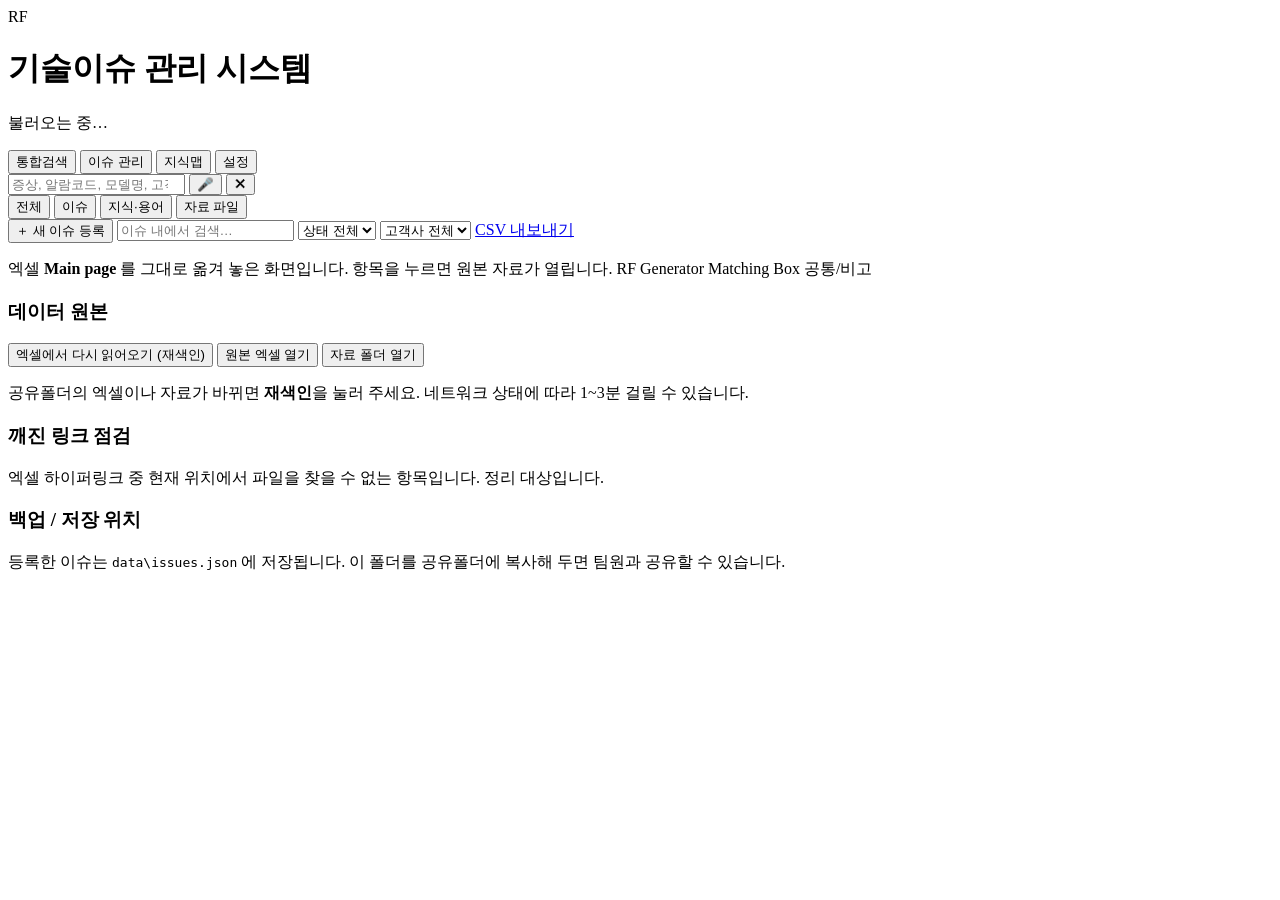
==== public/index.html @ 4456a587 "RF 기술이슈 관리 시스템 사내 공유폴더의 업무정리 엑셀과 자료 파일을 색인해 통합검색하고, 고객 기술이슈를 등록·조회하는 로컬 웹 도구입니다.  - server.js       " ====
<!doctype html>
<html lang="ko">
<head>
<meta charset="utf-8">
<meta name="viewport" content="width=device-width, initial-scale=1">
<title>RF 기술이슈 관리 시스템</title>
<link rel="stylesheet" href="/style.css">
</head>
<body>

<header class="topbar">
  <div class="brand">
    <span class="logo">RF</span>
    <div>
      <h1>기술이슈 관리 시스템</h1>
      <p id="stat-line">불러오는 중…</p>
    </div>
  </div>
  <nav class="tabs">
    <button class="tab active" data-tab="search">통합검색</button>
    <button class="tab" data-tab="issues">이슈 관리</button>
    <button class="tab" data-tab="map">지식맵</button>
    <button class="tab" data-tab="settings">설정</button>
  </nav>
</header>

<main>

<!-- ============ 통합검색 ============ -->
<section id="tab-search" class="panel active">
  <div class="searchbox">
    <input id="q" type="search" placeholder="증상, 알람코드, 모델명, 고객사, 자료 이름으로 검색…  (예: VSWR, 냉각수, RFK300FH, D-Net, Anchor pin)" autocomplete="off">
    <button id="btn-mic" class="ghost mic" title="음성으로 검색 (Chrome·Edge)" aria-label="음성으로 검색">🎤</button>
    <button id="btn-clear" class="ghost" title="지우기">✕</button>
  </div>
  <div id="syn-note" class="syn-note" hidden></div>

  <div class="chips" id="kind-chips">
    <button class="chip active" data-kind="all">전체</button>
    <button class="chip" data-kind="issue">이슈</button>
    <button class="chip" data-kind="kb">지식·용어</button>
    <button class="chip" data-kind="file">자료 파일</button>
  </div>

  <div class="quick" id="quick-terms"></div>

  <!-- 신입 교육 가이드: 검색어가 없을 때만 표시 -->
  <section id="guide" class="guide"></section>

  <div id="results" class="results"></div>
</section>

<!-- ============ 이슈 관리 ============ -->
<section id="tab-issues" class="panel">
  <div class="toolbar">
    <button id="btn-new" class="primary">＋ 새 이슈 등록</button>
    <input id="issue-filter" type="search" placeholder="이슈 내에서 검색…">
    <select id="filter-status">
      <option value="">상태 전체</option>
      <option>진행중</option><option>완료</option><option>보류</option>
    </select>
    <select id="filter-customer"><option value="">고객사 전체</option></select>
    <span class="spacer"></span>
    <a href="/api/export" class="ghost btn">CSV 내보내기</a>
  </div>
  <div id="issue-list" class="issue-list"></div>
</section>

<!-- ============ 지식맵 ============ -->
<section id="tab-map" class="panel">
  <p class="hint">엑셀 <b>Main page</b> 를 그대로 옮겨 놓은 화면입니다. 항목을 누르면 원본 자료가 열립니다.
    <span class="legend"><i class="dot g"></i>RF Generator <i class="dot m"></i>Matching Box <i class="dot c"></i>공통/비고</span>
  </p>
  <div id="map" class="map"></div>
</section>

<!-- ============ 설정 ============ -->
<section id="tab-settings" class="panel">
  <div class="card">
    <h3>데이터 원본</h3>
    <dl id="settings-info"></dl>
    <div class="row">
      <button id="btn-rebuild" class="primary">엑셀에서 다시 읽어오기 (재색인)</button>
      <button id="btn-open-src" class="ghost">원본 엑셀 열기</button>
      <button id="btn-open-base" class="ghost">자료 폴더 열기</button>
    </div>
    <p class="hint">공유폴더의 엑셀이나 자료가 바뀌면 <b>재색인</b>을 눌러 주세요. 네트워크 상태에 따라 1~3분 걸릴 수 있습니다.</p>
    <pre id="rebuild-log" class="log" hidden></pre>
  </div>

  <div class="card">
    <h3>깨진 링크 점검</h3>
    <p class="hint">엑셀 하이퍼링크 중 현재 위치에서 파일을 찾을 수 없는 항목입니다. 정리 대상입니다.</p>
    <div id="broken-list" class="broken"></div>
  </div>

  <div class="card">
    <h3>백업 / 저장 위치</h3>
    <p class="hint">등록한 이슈는 <code id="data-path">data\issues.json</code> 에 저장됩니다.
       이 폴더를 공유폴더에 복사해 두면 팀원과 공유할 수 있습니다.</p>
  </div>
</section>

</main>

<!-- ============ 이슈 편집 모달 ============ -->
<div id="modal" class="modal" hidden>
  <div class="modal-box">
    <header>
      <h2 id="modal-title">새 이슈 등록</h2>
      <button id="modal-close" class="ghost">✕</button>
    </header>
    <div class="modal-body">
      <div class="grid">
        <label class="full">제목 <span class="req">*</span>
          <input id="f-title" placeholder="예) ○○전자 △△ 3라인 30kW RFG 전반사 알람 반복 발생">
        </label>

        <label>고객사
          <input id="f-customer" list="dl-customer" placeholder="고객사명을 입력하세요">
          <!-- 목록은 data/customers.json 을 읽어 app.js 가 채운다 (사내 정보라 저장소에 두지 않음) -->
          <datalist id="dl-customer"></datalist>
        </label>
        <label>사이트 / 라인
          <input id="f-site" placeholder="예) 파주 P9 3라인">
        </label>

        <label>장비 구분
          <select id="f-equipment">
            <option value="">선택</option>
            <option>RF Generator</option><option>Matching Box</option>
            <option>Total Controller</option><option>Phase Box</option>
            <option>MRCS Unit</option><option>동축케이블</option><option>기타</option>
          </select>
        </label>
        <label>모델
          <input id="f-model" list="dl-model" placeholder="예) RFK300FH, CMK300M-IC2">
          <datalist id="dl-model"></datalist>
        </label>

        <label>분류
          <select id="f-category">
            <option value="">선택</option>
            <option>1.전원</option><option>2.냉각수</option><option>3.구조</option>
            <option>5.센서(Vpp/Vdc/VSWR)</option><option>6.소프트웨어/ROM</option>
            <option>7.기판</option><option>9.파라미터</option><option>10.알람</option>
            <option>12.동축케이블</option><option>통신(D-Net/CAN)</option><option>기타</option>
          </select>
        </label>
        <label>알람 코드
          <input id="f-alarm" placeholder="예) E-12, WaterShortage, Over REF">
        </label>

        <label>발생일
          <input id="f-occurred" type="date">
        </label>
        <label>담당 엔지니어
          <input id="f-engineer" placeholder="이름">
        </label>

        <label>상태
          <select id="f-status"><option>진행중</option><option>완료</option><option>보류</option></select>
        </label>
        <label>중요도
          <select id="f-severity"><option>긴급</option><option>높음</option><option selected>보통</option><option>낮음</option></select>
        </label>

        <label>조치 소요시간
          <input id="f-time" placeholder="예) 2시간, 1일">
        </label>
        <label>태그 (쉼표 구분)
          <input id="f-tags" placeholder="예) 전반사, Anchor pin, 재발">
        </label>

        <label class="full">현상 (무엇이 보였나)
          <textarea id="f-symptom" rows="3" placeholder="고객이 호소한 현상, 알람 화면, 측정값 등"></textarea>
        </label>
        <label class="full">원인 (왜 생겼나)
          <textarea id="f-cause" rows="3" placeholder="점검 결과 확인된 근본 원인"></textarea>
        </label>
        <label class="full">조치 방법 (어떻게 해결했나) <span class="req">★ 가장 중요</span>
          <textarea id="f-action" rows="5" placeholder="1) …&#10;2) …&#10;3) …  다음 사람이 그대로 따라 할 수 있게 순서대로"></textarea>
        </label>
        <label class="full">결과
          <textarea id="f-result" rows="2" placeholder="조치 후 상태, 재발 여부"></textarea>
        </label>
        <label class="full">재발 방지 / 참고
          <textarea id="f-preventive" rows="2" placeholder="같은 문제를 막기 위한 조치, 주의사항"></textarea>
        </label>
      </div>

      <div class="refs-block">
        <h4>관련 자료</h4>
        <div class="row">
          <input id="ref-search" placeholder="지식베이스에서 자료 찾아 연결…">
          <button id="btn-pick-file" class="ghost">내 PC 파일 첨부</button>
        </div>
        <div id="ref-suggest" class="ref-suggest"></div>
        <div id="ref-list" class="ref-list"></div>
      </div>
    </div>
    <footer>
      <button id="btn-delete" class="danger" hidden>삭제</button>
      <span class="spacer"></span>
      <button id="btn-cancel" class="ghost">취소</button>
      <button id="btn-save" class="primary">저장</button>
    </footer>
  </div>
</div>

<div id="toast" class="toast" hidden></div>

<script src="/app.js"></script>
</body>
</html>
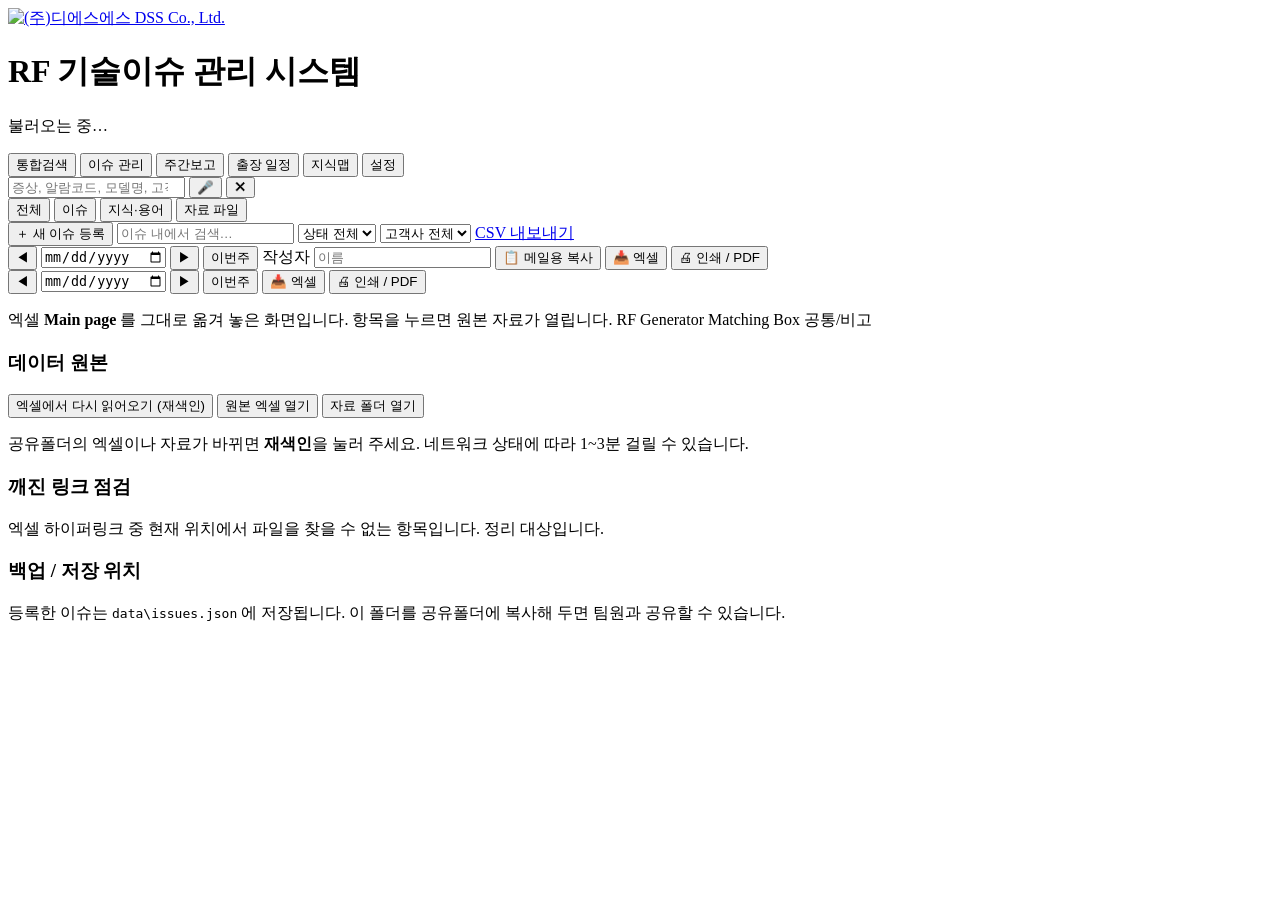
==== commit 6d467f73: "feat: NAS 도커 배포·팀 비밀번호 로그인, DSS 회사 테마 사내 여러 PC 에서 쓰도록 시놀로지 NAS 도커 배포를 준비하고, 화면을 회사 로고와 세계지도 배경으로 바꾼다" ====
--- a/public/index.html
+++ b/public/index.html
@@ -10,20 +10,21 @@
 
 <header class="topbar">
   <div class="brand">
-    <span class="logo">RF</span>
+    <a class="logo" href="/" title="통합검색으로"><img src="/img/dss-logo.png" alt="(주)디에스에스 DSS Co., Ltd."></a>
     <div>
-      <h1>기술이슈 관리 시스템</h1>
+      <h1><span class="rf">RF</span> 기술이슈 관리 시스템</h1>
       <p id="stat-line">불러오는 중…</p>
     </div>
   </div>
   <nav class="tabs">
     <button class="tab active" data-tab="search">통합검색</button>
     <button class="tab" data-tab="issues">이슈 관리</button>
+    <button class="tab" data-tab="weekly">주간보고</button>
+    <button class="tab" data-tab="trips">출장 일정</button>
     <button class="tab" data-tab="map">지식맵</button>
     <button class="tab" data-tab="settings">설정</button>
   </nav>
 </header>
-
 <main>
 
 <!-- ============ 통합검색 ============ -->
@@ -34,6 +35,14 @@
     <button id="btn-clear" class="ghost" title="지우기">✕</button>
   </div>
   <div id="syn-note" class="syn-note" hidden></div>
+
+  <!-- AI 답변 — 기존 검색은 그대로 두고 결과 위에 한 칸만 더한다.
+       AI 가 꺼져 있거나 키가 없으면 이 두 줄은 화면에 아예 나오지 않는다. -->
+  <div id="ai-bar" class="ai-bar" hidden>
+    <button id="btn-ask" class="ask">🤖 AI에게 묻기</button>
+    <span class="ai-hint">검색창에서 <b>Enter</b> 를 눌러도 됩니다. 누를 때만 물어봅니다.</span>
+  </div>
+  <section id="ai-panel" class="ai-panel" hidden></section>
 
   <div class="chips" id="kind-chips">
     <button class="chip active" data-kind="all">전체</button>
@@ -66,6 +75,39 @@
   <div id="issue-list" class="issue-list"></div>
 </section>
 
+<!-- ============ 주간보고 ============ -->
+<!-- 미완료 이슈 주간보고. 위: 이번주 변동(신규·완료·진행·장기), 아래: 미완료 전체 표.
+     이슈 수정 화면의 "진행 이력 / 다음주 계획 / 목표 완료일" 을 모아 만든다. -->
+<section id="tab-weekly" class="panel">
+  <div class="toolbar wk-tools">
+    <button id="wk-prev" class="ghost" title="지난주">◀</button>
+    <input id="wk-date" type="date" title="이 날짜가 들어 있는 주(월~일)를 보고합니다">
+    <button id="wk-next" class="ghost" title="다음주">▶</button>
+    <button id="wk-this" class="ghost">이번주</button>
+    <label class="wk-author">작성자 <input id="wk-author" placeholder="이름"></label>
+    <span class="spacer"></span>
+    <button id="wk-copy" class="ghost">📋 메일용 복사</button>
+    <button id="wk-csv" class="ghost">📥 엑셀</button>
+    <button id="wk-print" class="primary">🖨 인쇄 / PDF</button>
+  </div>
+  <div id="wk-report" class="wk-report"></div>
+</section>
+
+<!-- ============ 출장 일정 ============ -->
+<!-- 한 주(월~일)의 납품 출장. RF / MB / Cable 로 나눠 보여 준다. 저장: data/trips.json -->
+<section id="tab-trips" class="panel">
+  <div class="toolbar wk-tools">
+    <button id="tr-prev" class="ghost" title="지난주">◀</button>
+    <input id="tr-date" type="date" title="이 날짜가 들어 있는 주(월~일)를 봅니다">
+    <button id="tr-next" class="ghost" title="다음주">▶</button>
+    <button id="tr-this" class="ghost">이번주</button>
+    <span class="spacer"></span>
+    <button id="tr-csv" class="ghost">📥 엑셀</button>
+    <button id="tr-print" class="ghost">🖨 인쇄 / PDF</button>
+  </div>
+  <div id="tr-report" class="wk-report"></div>
+</section>
+
 <!-- ============ 지식맵 ============ -->
 <section id="tab-map" class="panel">
   <p class="hint">엑셀 <b>Main page</b> 를 그대로 옮겨 놓은 화면입니다. 항목을 누르면 원본 자료가 열립니다.
@@ -96,6 +138,10 @@
 
   <div class="card">
     <h3>백업 / 저장 위치</h3>
+    <div class="row" id="auth-row" hidden>
+      <button id="btn-logout" class="ghost">로그아웃</button>
+      <span class="hint" style="margin:0">팀 비밀번호로 로그인되어 있습니다.</span>
+    </div>
     <p class="hint">등록한 이슈는 <code id="data-path">data\issues.json</code> 에 저장됩니다.
        이 폴더를 공유폴더에 복사해 두면 팀원과 공유할 수 있습니다.</p>
   </div>
@@ -154,8 +200,8 @@
         <label>발생일
           <input id="f-occurred" type="date">
         </label>
-        <label>담당 엔지니어
-          <input id="f-engineer" placeholder="이름">
+        <label>목표 완료일
+          <input id="f-due" type="date">
         </label>
 
         <label>상태
@@ -163,6 +209,17 @@
         </label>
         <label>중요도
           <select id="f-severity"><option>긴급</option><option>높음</option><option selected>보통</option><option>낮음</option></select>
+        </label>
+        <label class="hint-cell full">완료일은 상태를 <b>완료</b>로 바꾸면 자동으로 기록됩니다.</label>
+
+        <div class="full progress-block">
+          <h4>진행 이력 <small>날짜별로 여러 줄 남길 수 있습니다 · 주간보고의 "이번주 진행" 에 나옵니다</small></h4>
+          <div id="prog-list" class="prog-list"></div>
+          <button id="prog-add" type="button" class="ghost prog-add">＋ 진행 이력 추가</button>
+          <input id="prog-file" type="file" multiple hidden>
+        </div>
+        <label class="full">다음주 계획
+          <textarea id="f-nextplan" rows="2" placeholder="예) 고객사 장비에 장착 후 72시간 모니터링"></textarea>
         </label>
 
         <label>조치 소요시간
@@ -194,6 +251,7 @@
         <div class="row">
           <input id="ref-search" placeholder="지식베이스에서 자료 찾아 연결…">
           <button id="btn-pick-file" class="ghost">내 PC 파일 첨부</button>
+            <input id="file-up" type="file" multiple hidden>
         </div>
         <div id="ref-suggest" class="ref-suggest"></div>
         <div id="ref-list" class="ref-list"></div>
@@ -208,6 +266,84 @@
   </div>
 </div>
 
+<!-- ============ 출장 일정 입력 ============ -->
+<div id="trip-modal" class="modal" hidden>
+  <div class="modal-box trip-box">
+    <header>
+      <h2 id="trip-title">출장 일정 추가</h2>
+      <button id="trip-close" class="ghost">✕</button>
+    </header>
+    <div class="trip-body">
+      <div class="trip-types" id="trip-types">
+        <button data-type="RF">RF Generator</button>
+        <button data-type="MB">Matching Box</button>
+        <button data-type="CABLE">Cable</button>
+        <button data-type="OVERSEAS">🧳 기타 출장</button>
+      </div>
+      <div class="grid">
+        <label class="t-l-date"><span><span id="t-date-lbl">날짜</span> <span class="req">*</span></span>
+          <span class="date-dow"><input id="t-date" type="date"><b id="t-dow"></b></span>
+        </label>
+        <label class="t-l-deliv"><span id="t-deliv-lbl">납품자</span>
+          <input id="t-deliverer" list="dl-deliverer" placeholder="이름">
+          <datalist id="dl-deliverer"></datalist>
+        </label>
+        <label class="t-l-cust"><span><span id="t-cust-lbl">거래처</span> <span class="req">*</span></span>
+          <input id="t-customer" list="dl-trip-customer" placeholder="목록에서 고르거나 입력">
+          <datalist id="dl-trip-customer"></datalist>
+        </label>
+        <label class="t-site">사이트 / 라인
+          <input id="t-site" placeholder="예) 파주 P9 3라인">
+        </label>
+
+        <label class="t-unit">제품명
+          <input id="t-product" list="dl-trip-model" placeholder="예) RFK300FH">
+          <datalist id="dl-trip-model"></datalist>
+        </label>
+        <label class="t-unit">L/N
+          <input id="t-lot" placeholder="Lot No.">
+        </label>
+        <label class="t-unit">S/N
+          <input id="t-serial" placeholder="Serial No.">
+        </label>
+
+        <label class="t-cable">품명 / 규격
+          <input id="t-spec" placeholder="예) RG-393 N(M)-N(M)">
+        </label>
+        <label class="t-cable">길이
+          <input id="t-length" placeholder="예) 5m">
+        </label>
+        <label class="t-cable">수량
+          <input id="t-qty" placeholder="예) 2">
+        </label>
+
+        <label class="t-ovs t-l-end">복귀일
+          <span class="date-dow"><input id="t-end" type="date"><b id="t-end-dow"></b></span>
+        </label>
+        <label class="t-ovs t-l-place">장소
+          <input id="t-place" placeholder="예) 일본 오사카, 천안 공장">
+        </label>
+        <label class="t-ovs full t-l-purpose">출장 목적
+          <input id="t-purpose" placeholder="예) Kyosan 공장 교육, 고객사 장비 셋업 지원">
+        </label>
+
+        <label class="full t-l-memo">비고
+          <input id="t-memo" placeholder="교체 / 신규 / 데모 등">
+        </label>
+      </div>
+    </div>
+    <footer>
+      <button id="trip-delete" class="danger" hidden>삭제</button>
+      <span class="spacer"></span>
+      <label class="trip-keep" title="저장 후 날짜·거래처·납품자를 그대로 두고 다음 줄을 이어서 입력">
+        <input id="trip-again" type="checkbox"> 이어서 입력
+      </label>
+      <button id="trip-cancel" class="ghost">취소</button>
+      <button id="trip-save" class="primary">저장</button>
+    </footer>
+  </div>
+</div>
+
 <div id="toast" class="toast" hidden></div>
 
 <script src="/app.js"></script>
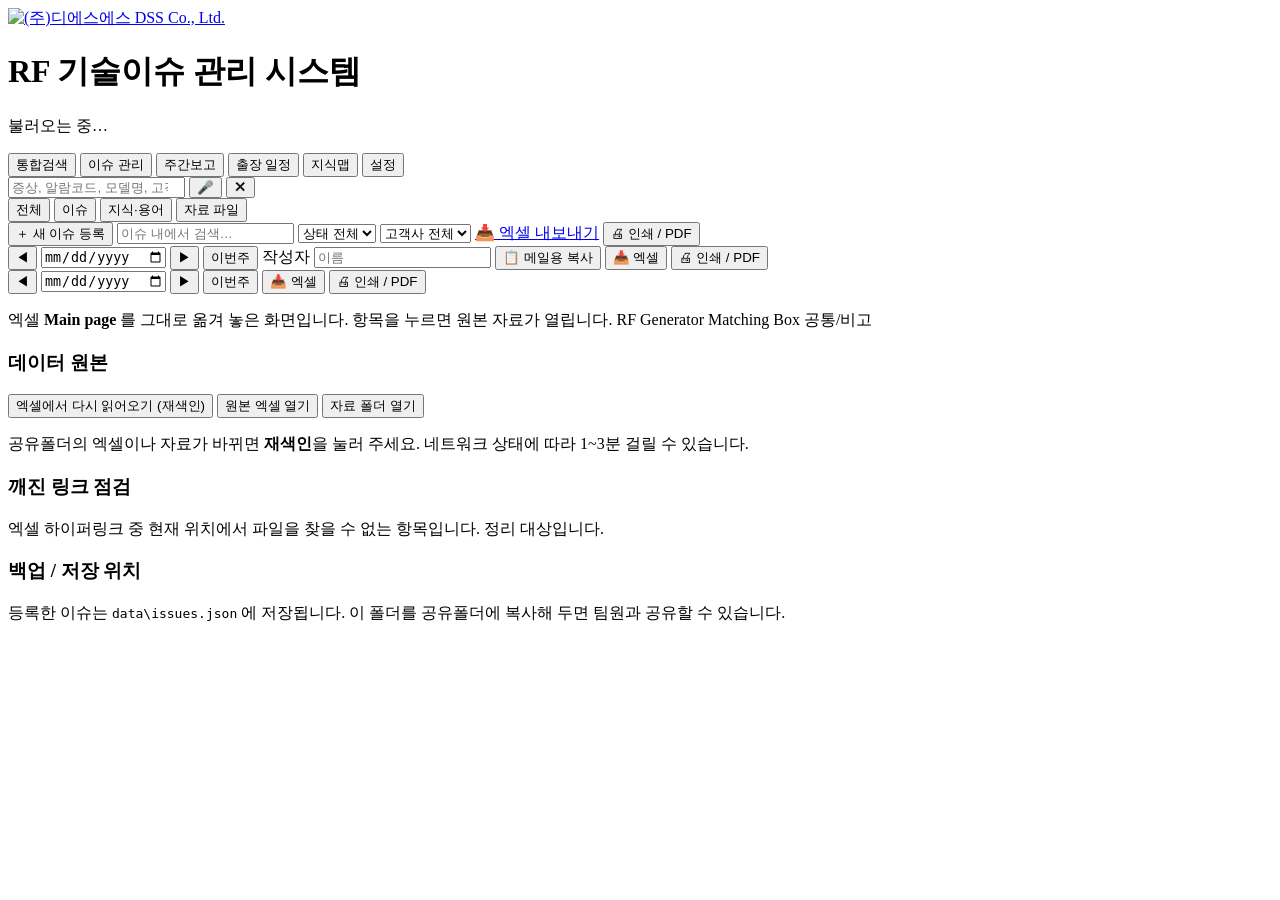
==== commit 73641684: "feat: 이슈 입력 양식 개편, 이슈 목록 인쇄, 엑셀 관리대장 내보내기 - 이슈 입력: 장비 구분 → 제품 구분(Phase Box·MRCS Unit·동축케이블 삭제), 알람 코" ====
--- a/public/index.html
+++ b/public/index.html
@@ -70,9 +70,12 @@
     </select>
     <select id="filter-customer"><option value="">고객사 전체</option></select>
     <span class="spacer"></span>
-    <a href="/api/export" class="ghost btn">CSV 내보내기</a>
+    <a href="/api/export.xlsx" class="ghost btn">📥 엑셀 내보내기</a>
+    <button id="is-print" class="ghost">🖨 인쇄 / PDF</button>
   </div>
   <div id="issue-list" class="issue-list"></div>
+  <!-- 인쇄할 때만 보인다. 위의 상태·고객사·검색 조건을 그대로 따른다 -->
+  <div id="is-report" class="wk-report is-report"></div>
 </section>
 
 <!-- ============ 주간보고 ============ -->
@@ -171,12 +174,11 @@
           <input id="f-site" placeholder="예) 파주 P9 3라인">
         </label>
 
-        <label>장비 구분
+        <label>제품 구분
           <select id="f-equipment">
             <option value="">선택</option>
             <option>RF Generator</option><option>Matching Box</option>
-            <option>Total Controller</option><option>Phase Box</option>
-            <option>MRCS Unit</option><option>동축케이블</option><option>기타</option>
+            <option>Total Controller</option><option>기타</option>
           </select>
         </label>
         <label>모델
@@ -193,53 +195,48 @@
             <option>12.동축케이블</option><option>통신(D-Net/CAN)</option><option>기타</option>
           </select>
         </label>
-        <label>알람 코드
-          <input id="f-alarm" placeholder="예) E-12, WaterShortage, Over REF">
+        <label>알람명
+          <input id="f-alarm" placeholder="예) WaterShortage, Over REF">
         </label>
 
         <label>발생일
           <input id="f-occurred" type="date">
         </label>
         <label>목표 완료일
-          <input id="f-due" type="date">
+          <!-- 발생일 +3일 / +1주일 은 발생일이 바뀌면 따라 바뀐다. 기타는 날짜를 직접 고른다 -->
+          <span class="due-row">
+            <select id="f-due-mode">
+              <option value="">선택</option>
+              <option value="3">발생일 + 3일</option>
+              <option value="7">발생일 + 1주일</option>
+              <option value="etc">기타 (직접 선택)</option>
+            </select>
+            <input id="f-due" type="date">
+          </span>
         </label>
 
         <label>상태
           <select id="f-status"><option>진행중</option><option>완료</option><option>보류</option></select>
         </label>
-        <label>중요도
+        <label>중요도 (이슈 중요성)
           <select id="f-severity"><option>긴급</option><option>높음</option><option selected>보통</option><option>낮음</option></select>
         </label>
         <label class="hint-cell full">완료일은 상태를 <b>완료</b>로 바꾸면 자동으로 기록됩니다.</label>
 
+        <label class="full">다음주 계획
+          <textarea id="f-nextplan" rows="2" placeholder="예) 고객사 장비에 장착 후 72시간 모니터링"></textarea>
+        </label>
+        <label class="full">이슈 내용
+          <textarea id="f-symptom" rows="4" placeholder="고객이 호소한 현상, 알람 화면, 측정값 등"></textarea>
+        </label>
         <div class="full progress-block">
           <h4>진행 이력 <small>날짜별로 여러 줄 남길 수 있습니다 · 주간보고의 "이번주 진행" 에 나옵니다</small></h4>
           <div id="prog-list" class="prog-list"></div>
           <button id="prog-add" type="button" class="ghost prog-add">＋ 진행 이력 추가</button>
           <input id="prog-file" type="file" multiple hidden>
         </div>
-        <label class="full">다음주 계획
-          <textarea id="f-nextplan" rows="2" placeholder="예) 고객사 장비에 장착 후 72시간 모니터링"></textarea>
-        </label>
-
-        <label>조치 소요시간
-          <input id="f-time" placeholder="예) 2시간, 1일">
-        </label>
-        <label>태그 (쉼표 구분)
-          <input id="f-tags" placeholder="예) 전반사, Anchor pin, 재발">
-        </label>
-
-        <label class="full">현상 (무엇이 보였나)
-          <textarea id="f-symptom" rows="3" placeholder="고객이 호소한 현상, 알람 화면, 측정값 등"></textarea>
-        </label>
-        <label class="full">원인 (왜 생겼나)
-          <textarea id="f-cause" rows="3" placeholder="점검 결과 확인된 근본 원인"></textarea>
-        </label>
-        <label class="full">조치 방법 (어떻게 해결했나) <span class="req">★ 가장 중요</span>
-          <textarea id="f-action" rows="5" placeholder="1) …&#10;2) …&#10;3) …  다음 사람이 그대로 따라 할 수 있게 순서대로"></textarea>
-        </label>
-        <label class="full">결과
-          <textarea id="f-result" rows="2" placeholder="조치 후 상태, 재발 여부"></textarea>
+        <label class="full">원인 및 결과
+          <textarea id="f-cause" rows="4" placeholder="점검 결과 확인된 원인과 조치 후 상태, 재발 여부"></textarea>
         </label>
         <label class="full">재발 방지 / 참고
           <textarea id="f-preventive" rows="2" placeholder="같은 문제를 막기 위한 조치, 주의사항"></textarea>
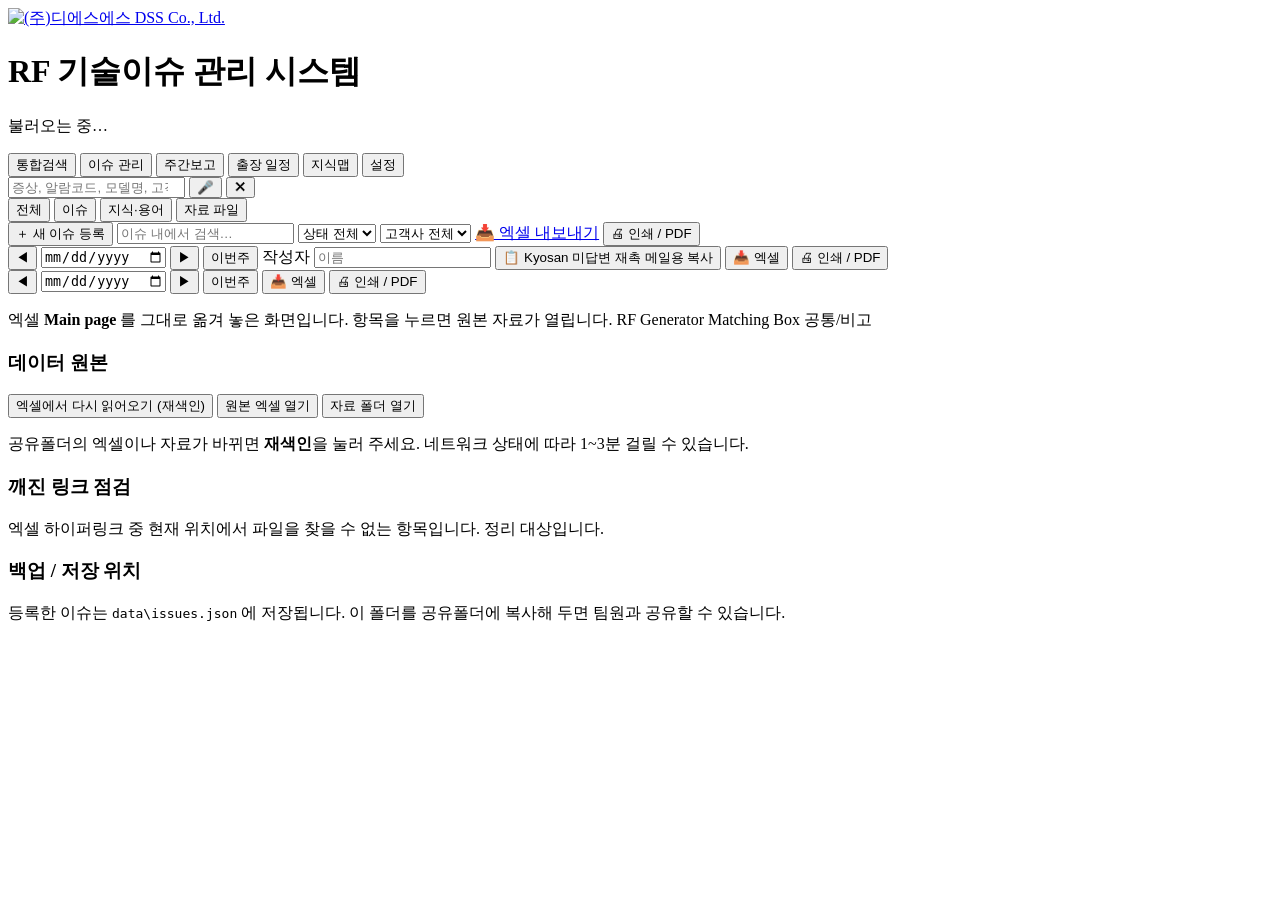
==== commit ebd7f415: "feat: 주간보고 고객사별 표 개편, DSS 이슈번호, Kyosan 재촉 메일(일본어) 복사 - 주간보고: "이번주 변동" 삭제, 고객사별 구분 줄이 있는 단일 표로 통일   (" ====
--- a/public/index.html
+++ b/public/index.html
@@ -1,4 +1,4 @@
-<!doctype html>
+﻿<!doctype html>
 <html lang="ko">
 <head>
 <meta charset="utf-8">
@@ -79,7 +79,7 @@
 </section>
 
 <!-- ============ 주간보고 ============ -->
-<!-- 미완료 이슈 주간보고. 위: 이번주 변동(신규·완료·진행·장기), 아래: 미완료 전체 표.
+<!-- 미완료 이슈 주간보고. 요약 + 고객사별 미완료 표(조치 및 진행상황 포함).
      이슈 수정 화면의 "진행 이력 / 다음주 계획 / 목표 완료일" 을 모아 만든다. -->
 <section id="tab-weekly" class="panel">
   <div class="toolbar wk-tools">
@@ -89,7 +89,7 @@
     <button id="wk-this" class="ghost">이번주</button>
     <label class="wk-author">작성자 <input id="wk-author" placeholder="이름"></label>
     <span class="spacer"></span>
-    <button id="wk-copy" class="ghost">📋 메일용 복사</button>
+    <button id="wk-copy" class="ghost" title="미완료 이슈를 일본어로 번역해 Kyosan 재촉 메일 본문으로 복사합니다 (표만)">📋 Kyosan 미답변 재촉 메일용 복사</button>
     <button id="wk-csv" class="ghost">📥 엑셀</button>
     <button id="wk-print" class="primary">🖨 인쇄 / PDF</button>
   </div>
@@ -178,7 +178,7 @@
           <select id="f-equipment">
             <option value="">선택</option>
             <option>RF Generator</option><option>Matching Box</option>
-            <option>Total Controller</option><option>기타</option>
+            <option>Total Controller</option><option>RF System (RF,M/B)</option><option>기타</option>
           </select>
         </label>
         <label>모델
@@ -215,6 +215,21 @@
           </span>
         </label>
 
+        <label class="full">신규 기간 <small class="lbl-note">이 기간과 겹치는 주의 주간보고에 "신규" 로 나옵니다</small>
+          <!-- 기본은 등록한 주(월~일). 보고일이 월요일이 아닐 때 기간을 늘리거나 직접 고른다 -->
+          <span class="due-row">
+            <select id="f-new-mode">
+              <option value="">기본 (등록한 주 월~일)</option>
+              <option value="7">시작일부터 1주일</option>
+              <option value="14">시작일부터 2주일</option>
+              <option value="etc">직접 선택</option>
+            </select>
+            <input id="f-new-from" type="date" title="신규 시작일">
+            <span id="f-new-tilde">~</span>
+            <input id="f-new-until" type="date" title="신규 종료일">
+          </span>
+        </label>
+
         <label>상태
           <select id="f-status"><option>진행중</option><option>완료</option><option>보류</option></select>
         </label>
@@ -230,7 +245,7 @@
           <textarea id="f-symptom" rows="4" placeholder="고객이 호소한 현상, 알람 화면, 측정값 등"></textarea>
         </label>
         <div class="full progress-block">
-          <h4>진행 이력 <small>날짜별로 여러 줄 남길 수 있습니다 · 주간보고의 "이번주 진행" 에 나옵니다</small></h4>
+          <h4>진행 이력 <small>날짜별로 여러 줄 남길 수 있습니다 · 주간보고의 "조치 및 진행상황" 에 나옵니다</small></h4>
           <div id="prog-list" class="prog-list"></div>
           <button id="prog-add" type="button" class="ghost prog-add">＋ 진행 이력 추가</button>
           <input id="prog-file" type="file" multiple hidden>
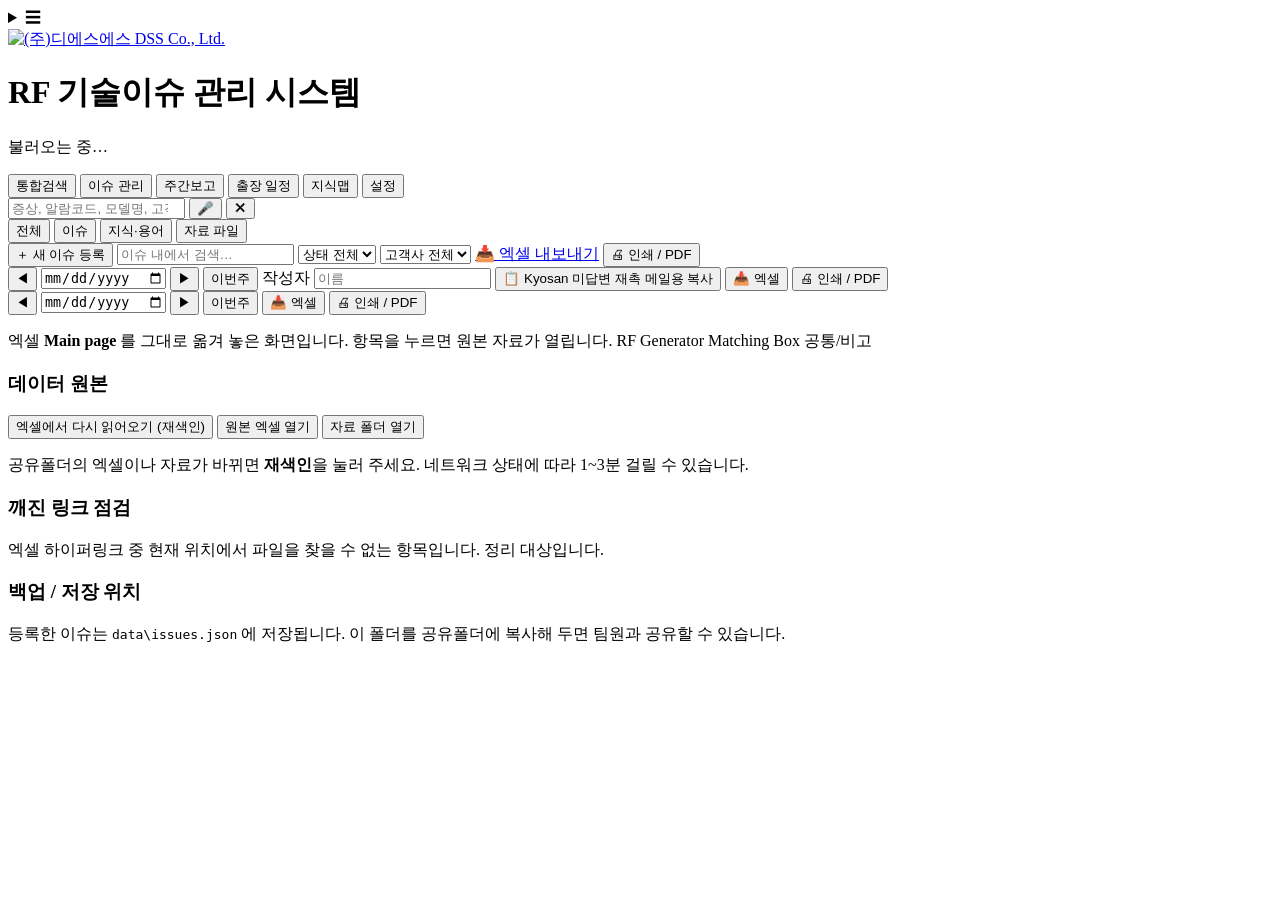
==== commit 021d1e3e: "머리말을 휴대폰에서 쓸 수 있게 — ☰ 서랍 제목이 한 자씩 세로로 쪼개져 화면의 절반을 먹고 있었다. 가로 배치에 줄바꿈도 스크롤도 없어 칸이 글자 폭까지 찌그러든 것이다. 화면" ====
--- a/public/index.html
+++ b/public/index.html
@@ -10,12 +10,58 @@
 
 <header class="topbar">
   <div class="brand">
+    <!-- ☰ 서랍 — 좁은 화면(640px 이하)에서만 선다. 넓은 화면에서는 style.css 가
+         이 <details> 를 통째로 display:none 으로 둔다.
+
+         🔴 **머리말 맨 왼쪽**이다 — 로고보다도 앞. 서랍이 왼쪽에서 나오므로 손잡이도
+            같은 쪽에 있어야 하고, 오른쪽 끝은 알림 종의 자리다(종의 펼친 목록이
+            오른쪽 끝에 맞춰 왼쪽으로 열린다 — style.css 의 .bell-panel{right:0}).
+         🔴 **<details>/<summary> 다 — 여닫는 일은 브라우저가 한다.** app.js 가
+            아직 안 붙었어도 ☰ 는 눌러서 열리고 다시 눌러 접힌다. app.js 가 얹는 것은
+            「저절로 접히는 때」(바깥 누르기 · 안의 단추 누르기 · Esc)뿐이다.
+         🔵 안에 든 것은 app.js 가 채운다 — 화면 메뉴는 아래 <nav class="tabs"> 의
+            단추를 그대로 본떠 세우고(buildDrawerMenu), 통합 로그인으로·로그아웃은
+            /api/header 가 알려 준 것에서 온다(renderHeader). 🔴 **목록을 여기 한 번
+            더 적지 마라** — 두 벌이 되면 한쪽만 고쳐지고 그 어긋남은 오류를 안 낸다. -->
+    <details class="drawer" id="drawer">
+      <!-- 🔴 aria-label 이 있어야 낭독기가 「메뉴」로 읽는다 — ☰ 는 그림 글자라
+           그냥 읽히면 뜻이 안 통한다(종의 .bell-name 과 같은 까닭). -->
+      <summary title="메뉴" aria-label="메뉴"><span aria-hidden="true">☰</span></summary>
+      <div class="drawer-sheet">
+        <!-- 검은 바탕. 🔴 **반드시 <button type="button"> 이다.**
+             · <button> 인 까닭: 서랍을 닫는 길이 「패널 안에서 a·button 을 눌렀을 때」라서
+               (app.js 의 서랍 접기), 평범한 <div> 로 두면 눌러도 아무 일이 없는데 오류도 안 난다.
+             · type="button" 인 까닭: 기본값이 submit 이라, 언젠가 이 서랍이 <form> 안에
+               앉는 날 누를 때마다 그 폼이 보내진다. -->
+        <button type="button" class="drawer-scrim" aria-label="메뉴 닫기"></button>
+        <div class="drawer-panel">
+          <nav class="drawer-menu" id="drawer-menu" aria-label="화면"></nav>
+          <!-- 빈 칸막이 — 아래 묶음을 서랍 **바닥**에 붙인다. 자리가 모자라면 높이 0 으로
+               줄어 예전과 같은 모양이 된다. 🔴 빈 칸이라고 지우지 마라. -->
+          <div class="drawer-grow" aria-hidden="true"></div>
+          <div class="drawer-links" id="drawer-links" hidden></div>
+        </div>
+      </div>
+    </details>
     <a class="logo" href="/" title="통합검색으로"><img src="/img/dss-logo.png" alt="(주)디에스에스 DSS Co., Ltd."></a>
-    <div>
+    <!-- 🔴 min-width:0 과 줄바꿈 금지가 style.css 의 .brand-text 에 붙어 있다. 없으면
+         좁은 화면에서 이 칸이 **글자 한 자 폭까지** 찌그러져 제목이 세로로 선다. -->
+    <div class="brand-text">
       <h1><span class="rf">RF</span> 기술이슈 관리 시스템</h1>
       <p id="stat-line">불러오는 중…</p>
     </div>
-  </div>
+    <!-- 사내 시스템 오가기 · 통합 로그인으로 · 로그아웃 · 알림 종.
+         비어 있는 채로 시작해 /api/header 가 알려 준 것만 app.js 가 채운다
+         (renderHeader). 무엇을 그릴지는 전부 tools/header.js 가 정한다 —
+         여기서도 app.js 에서도 판단하지 않는다.
+         🔵 좁은 화면에서는 이 안의 「통합 로그인으로·로그아웃」 묶음(.hdr-wide)만
+            감춰지고 **같은 것이 ☰ 서랍 안에** 선다. 사내 시스템 ▾ 와 종은 좁은
+            화면에서도 여기 그대로 남는다(쓰는 분 요청 ①②). -->
+    <div class="topbar-right" id="topbar-right" hidden></div>
+  </div>
+  <!-- 🔴 화면 메뉴의 **유일한 목록**이다. 좁은 화면에서는 이 줄이 통째로 감춰지고,
+       app.js 가 **이 단추들을 그대로 본떠** ☰ 서랍 안에 세로로 세운다
+       (buildDrawerMenu). 여기에 칸을 더하면 서랍에도 저절로 따라 선다. -->
   <nav class="tabs">
     <button class="tab active" data-tab="search">통합검색</button>
     <button class="tab" data-tab="issues">이슈 관리</button>
@@ -143,7 +189,9 @@
     <h3>백업 / 저장 위치</h3>
     <div class="row" id="auth-row" hidden>
       <button id="btn-logout" class="ghost">로그아웃</button>
-      <span class="hint" style="margin:0">팀 비밀번호로 로그인되어 있습니다.</span>
+      <!-- 들어온 길에 따라 app.js 가 고쳐 쓴다 — 통합 로그인으로 들어왔으면
+           「포털에서도 함께 로그아웃된다」까지 알려야 한다. -->
+      <span id="auth-note" class="hint" style="margin:0">로그인되어 있습니다.</span>
     </div>
     <p class="hint">등록한 이슈는 <code id="data-path">data\issues.json</code> 에 저장됩니다.
        이 폴더를 공유폴더에 복사해 두면 팀원과 공유할 수 있습니다.</p>
